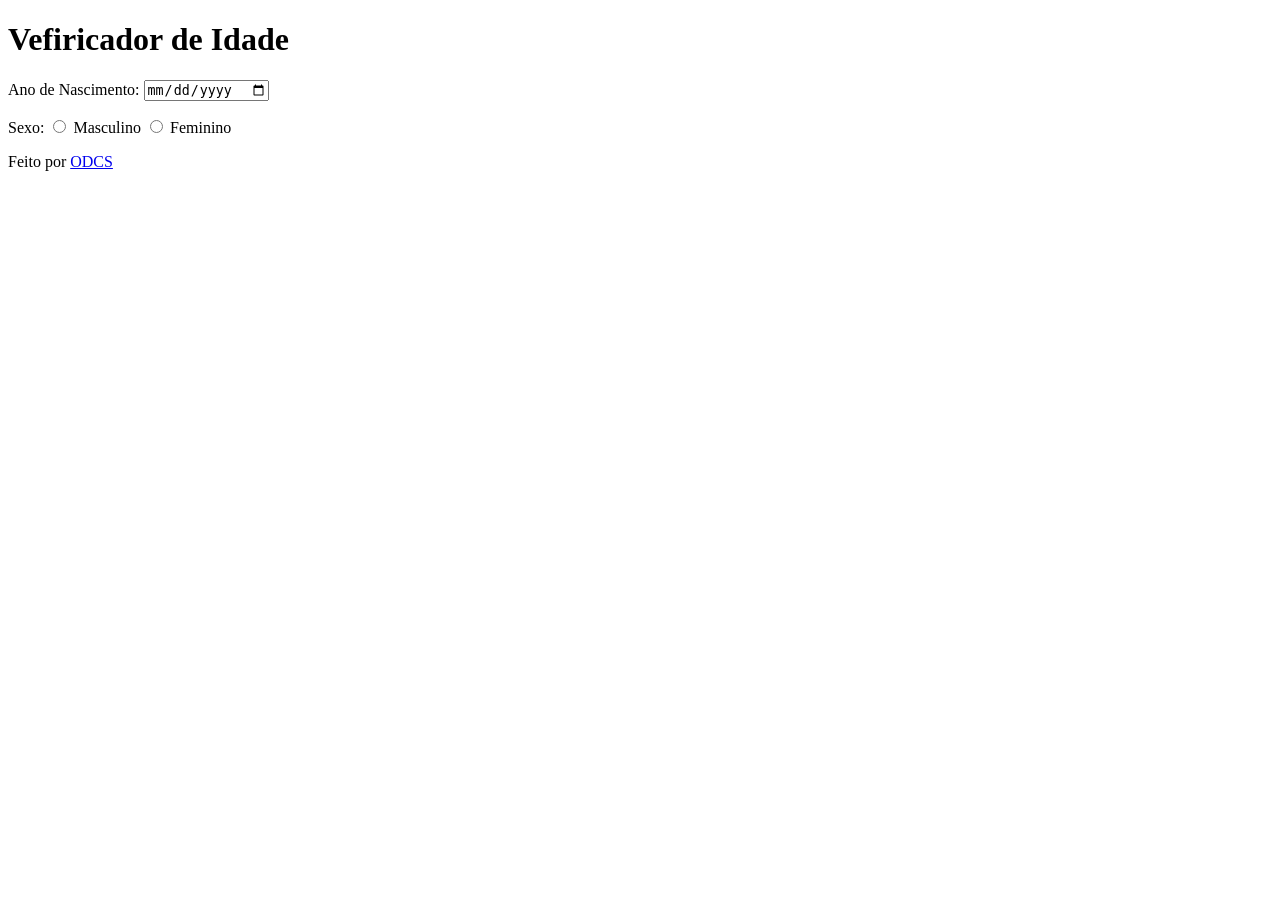
==== aula12-desafios/des002/index.html @ 9f993f84 "Exercício idade" ====
<!DOCTYPE html>
<html lang="pt-br">
<head>
  <meta charset="UTF-8">
  <meta http-equiv="X-UA-Compatible" content="IE=edge">
  <meta name="viewport" content="width=device-width, initial-scale=1.0">
  <link rel="stylesheet" href="style.css">
  <title>Idade</title>
</head>
<body>
  <header>
    <h1>Vefiricador de Idade</h1>
  </header>
  <main>
    <p>
      <label for="iano">Ano de Nascimento: </label>
      <input type="date" name="ano" id="iano">
    </p>
    <p>
      Sexo: 
      <input type="radio" name="genm" id="igenm">
      <label for="igenm">Masculino</label>
      <input type="radio" name="genf" id="igenf">
      <label for="igenf">Feminino</label>
    </p>

  </main>
  <footer>
    <p>Feito por <a href="https://github.com/ODCS1">ODCS</a></p>
  </footer>

  <script src="script.js"></script>

</body>
</html>
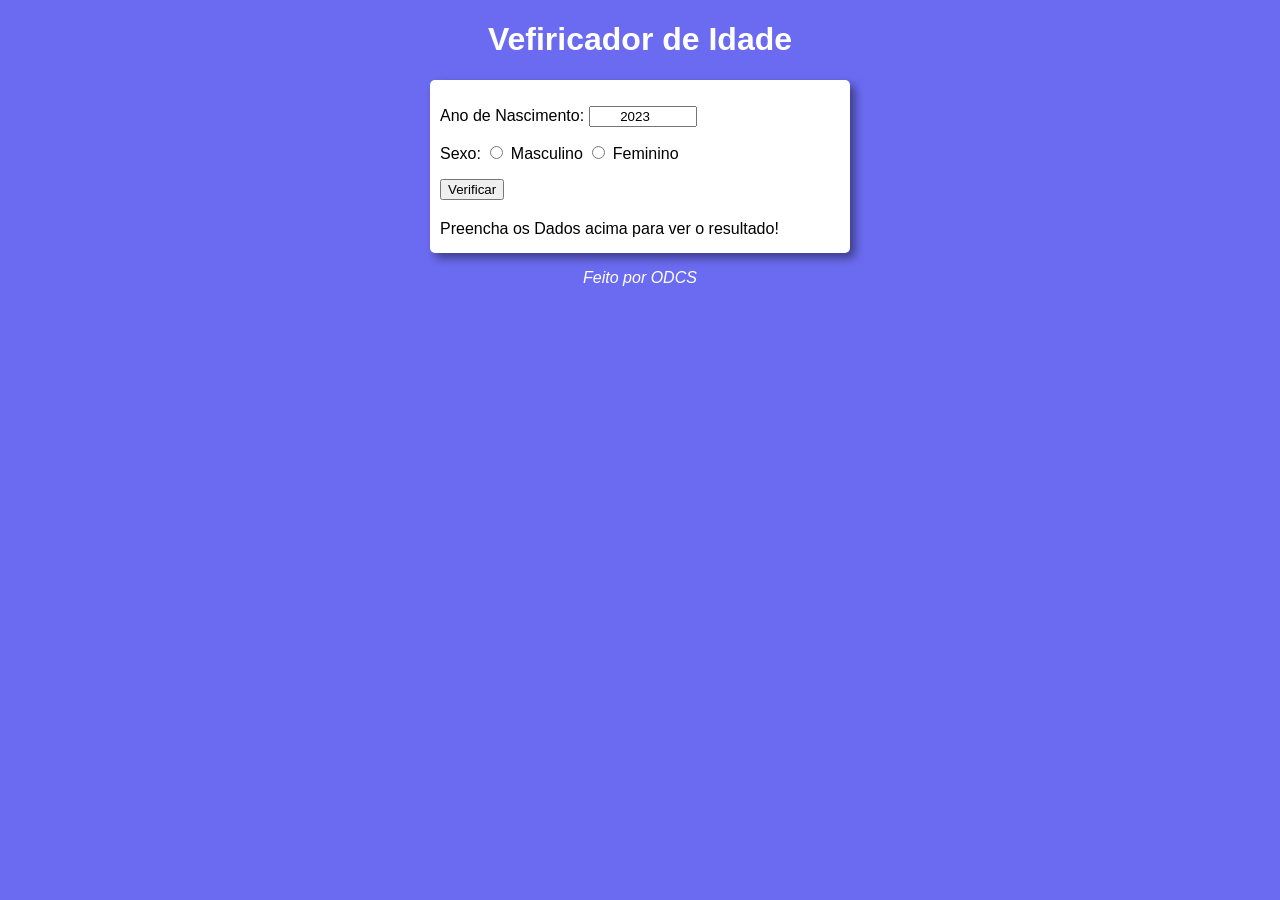
==== commit 69c26c70: "Modificando des002" ====
--- a/aula12-desafios/des002/index.html
+++ b/aula12-desafios/des002/index.html
@@ -12,21 +12,24 @@
     <h1>Vefiricador de Idade</h1>
   </header>
   <main>
-    <p>
-      <label for="iano">Ano de Nascimento: </label>
-      <input type="date" name="ano" id="iano">
-    </p>
-    <p>
-      Sexo: 
-      <input type="radio" name="genm" id="igenm">
-      <label for="igenm">Masculino</label>
-      <input type="radio" name="genf" id="igenf">
-      <label for="igenf">Feminino</label>
-    </p>
-
+      <p>
+        <label for="iano">Ano de Nascimento: </label>
+        <input type="number" name="ano" id="iano" value="2023">
+      </p>
+      <p>
+        Sexo:
+        <input type="radio" name="gen" id="igenm" value="h">
+        <label for="igenm">Masculino</label>
+        <input type="radio" name="gen" id="igenf" value="m">
+        <label for="igenf">Feminino</label>
+      </p>
+      <button onclick="verificar()">Verificar</button>
+    <div id="conteudo">
+      Preencha os Dados acima para ver o resultado!
+    </div>
   </main>
   <footer>
-    <p>Feito por <a href="https://github.com/ODCS1">ODCS</a></p>
+    <p>Feito por <a href="https://github.com/ODCS1" target="_blank">ODCS</a></p>
   </footer>
 
   <script src="script.js"></script>
--- a/aula12-desafios/des002/style.css
+++ b/aula12-desafios/des002/style.css
@@ -0,0 +1,42 @@
+@charset "UTF-8";
+
+body{
+  background-color: rgb(107, 107, 241);
+  font-family: Arial, Helvetica, sans-serif;
+}
+
+header{
+  color: white;
+  text-align: center;
+}
+
+main{
+  background-color: white;
+  width: 400px;
+  margin: auto;
+  padding: 10px;
+  border-radius: 5px;
+  box-shadow: 5px 5px 10px rgba(0, 0, 0, 0.435);
+}
+
+input[type='number']{
+  text-align: center;
+  width: 100px;
+}
+
+div#conteudo{
+  margin: 20px 0px 5px 0px;
+}
+
+footer{
+  text-align: center;
+  color: white;
+  font-style: italic;
+}
+footer  a{
+  color: white;
+  text-decoration: none;
+}
+footer  a:hover{
+  text-decoration: underline;
+}
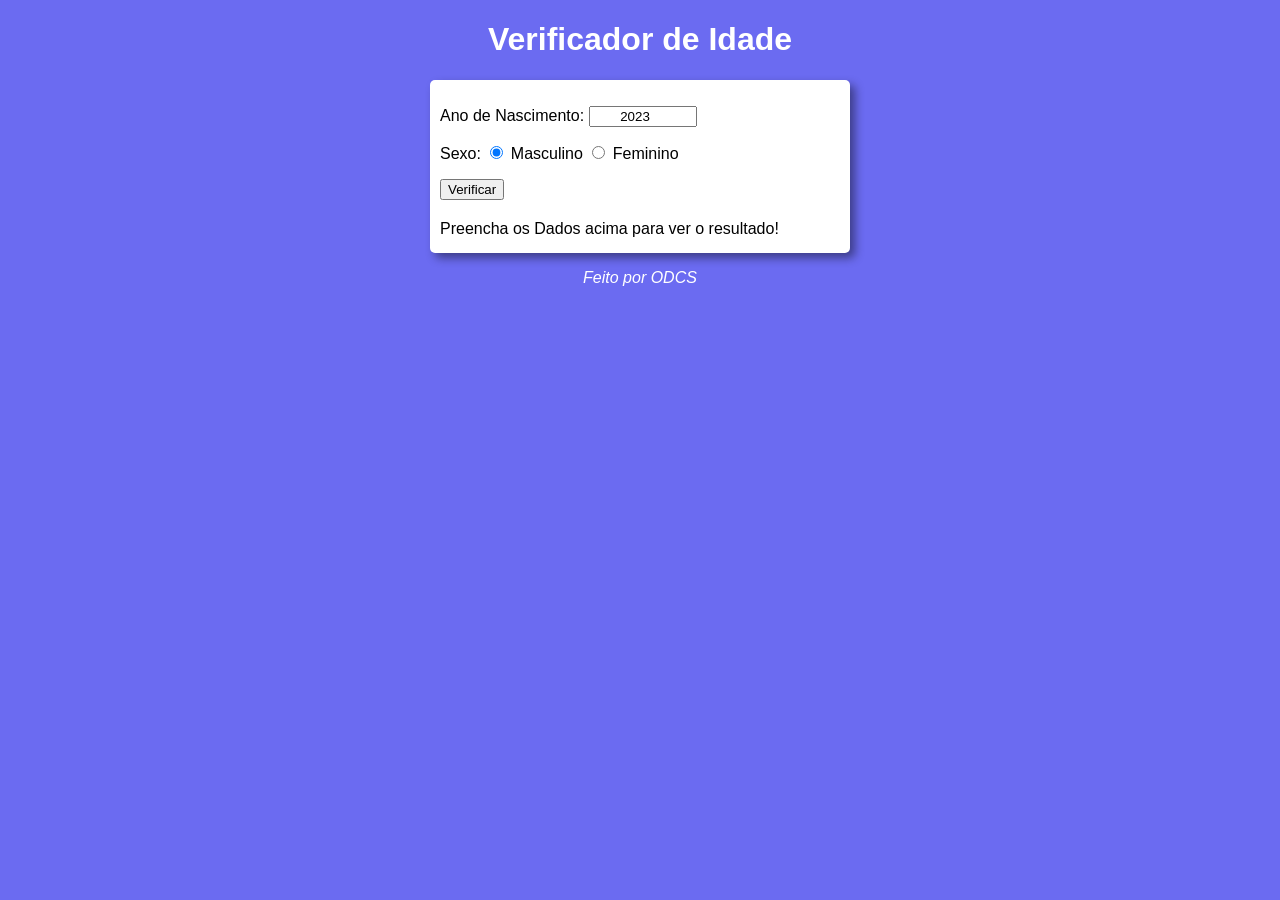
==== commit 0cdbbabf: "imagens" ====
--- a/aula12-desafios/des002/index.html
+++ b/aula12-desafios/des002/index.html
@@ -9,7 +9,7 @@
 </head>
 <body>
   <header>
-    <h1>Vefiricador de Idade</h1>
+    <h1>Verificador de Idade</h1>
   </header>
   <main>
       <p>
@@ -18,7 +18,7 @@
       </p>
       <p>
         Sexo:
-        <input type="radio" name="gen" id="igenm" value="h">
+        <input type="radio" name="gen" id="igenm" value="h" checked>
         <label for="igenm">Masculino</label>
         <input type="radio" name="gen" id="igenf" value="m">
         <label for="igenf">Feminino</label>
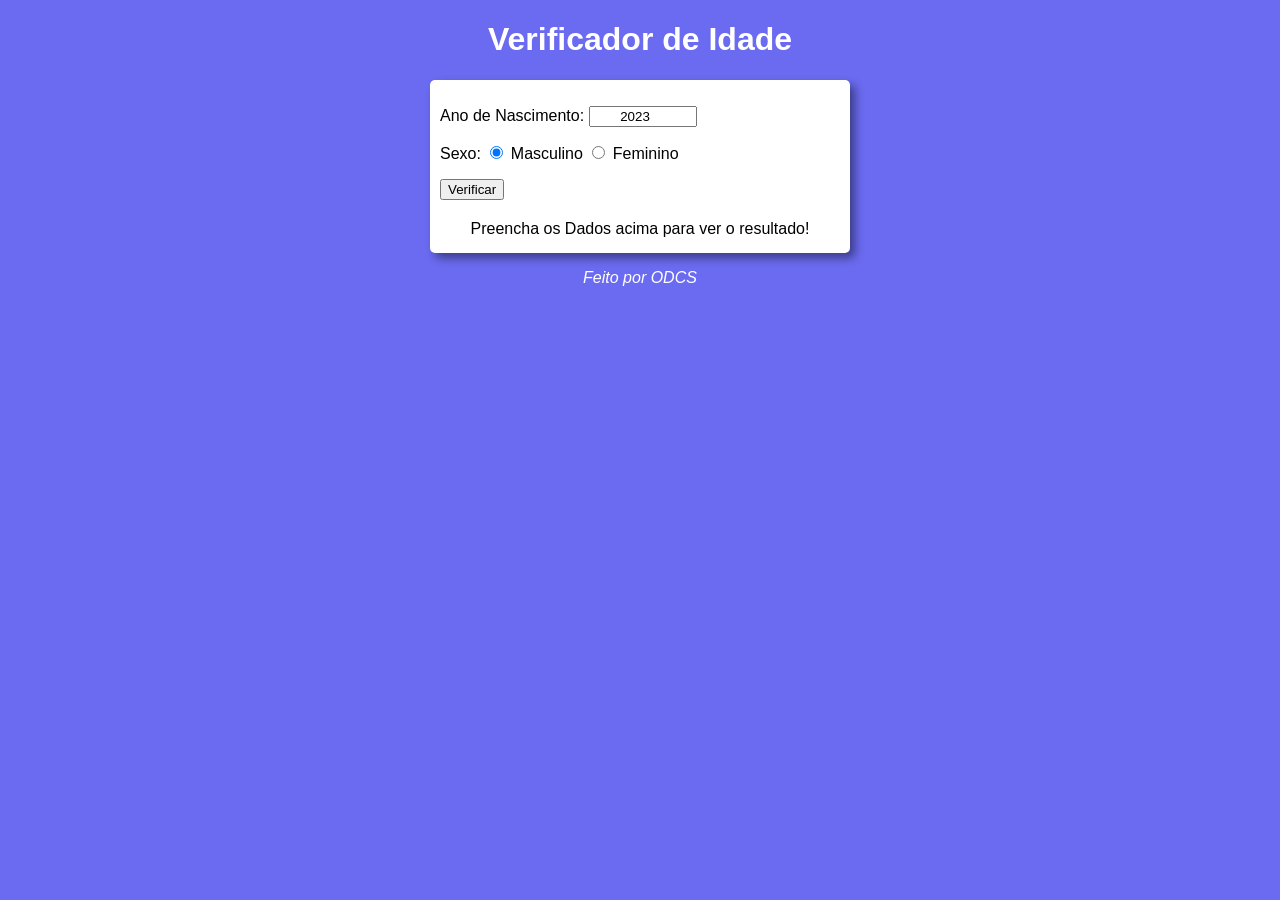
==== commit f59acec2: "Concluindo" ====
--- a/aula12-desafios/des002/index.html
+++ b/aula12-desafios/des002/index.html
@@ -14,7 +14,7 @@
   <main>
       <p>
         <label for="iano">Ano de Nascimento: </label>
-        <input type="number" name="ano" id="iano" value="2023">
+        <input type="number" name="ano" id="iano" value="2023" min="1900" max="2023">
       </p>
       <p>
         Sexo:
--- a/aula12-desafios/des002/style.css
+++ b/aula12-desafios/des002/style.css
@@ -26,6 +26,13 @@
 
 div#conteudo{
   margin: 20px 0px 5px 0px;
+  text-align: center;
+}
+img#foto{
+  width: 250px;
+  height: 250px;
+  border-radius: 50%;
+  margin-top: 15px;
 }
 
 footer{
